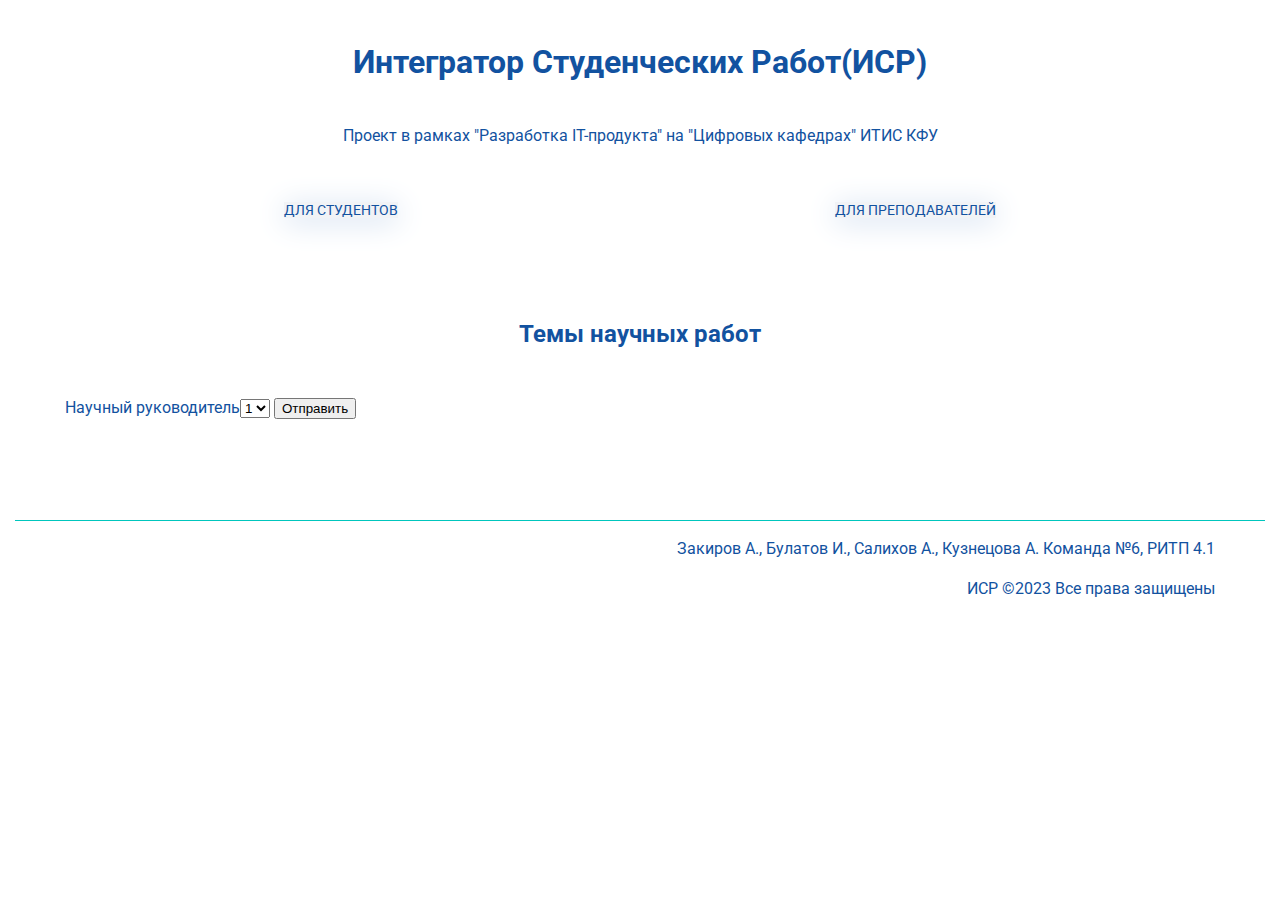
==== pages/main.html @ 9f63910c "Верстка header'a и footer'a" ====
<!DOCTYPE html>
<html lang="ru">
<head>
    <meta charset="utf-8">
    <link rel="preconnect" href="https://fonts.googleapis.com">
    <link rel="preconnect" href="https://fonts.gstatic.com" crossorigin>
    <link href="https://fonts.googleapis.com/css2?family=Philosopher:ital,wght@0,400;0,700;1,400&family=Roboto:ital,wght@0,400;0,700;1,400&display=swap" rel="stylesheet">
    <link href="/css/style.css" rel="stylesheet">
    <title>(ИСР)Интегратор Студенческих Работ</title>
</head>
<body>
    <header class="header">
        <h1 class="header-title">Интегратор Студенческих Работ(ИСР) </h1>
        <p>Проект в рамках "Разработка IT-продукта" на "Цифровых кафедрах" ИТИС КФУ</p>
        <nav class="main-nav">
        <ul class="site-navigation">
            <li class="site-navigation-item"><a href="index.html">Для студентов</a></li>
            <li class="site-navigation-item"><a href="main.html">Для преподавателей</a></li>
        </ul>
        </nav>
    </header>
    <main class="main-content">
        <h2 class="form-title">Темы научных работ</h2>
        <form class="main-form" name="signup" method="POST" action="form.php" enctype="multipart/form-data"></form>
            <label>Научный руководитель<select name="supervisor" required>
                <option value="1">1</option>
            </select></label>
            <input type="submit" name="send" value="Отправить">
        </form>
    </main>
    <footer class="footer">
        <p class="dev">Закиров А., Булатов И., Салихов А., Кузнецова А. Команда №6, РИТП 4.1</p>
        <p class="copyright">ИСР ©2023 Все права защищены</p>
    </footer>
    <script src="/script.js"></script>
</body>
</html>
---- css/style.css ----
body {
    margin: 0;
    font-family: "Roboto", sans-serif;
    font-size: 16px;
    line-height: 24px;
    color: #1252a0;
    background-color: #ffffff;
}

.header {
    width: 1150px;
    margin: 0 auto;
    padding: 0 50px; 
    margin-bottom: 100px;
}

.header-title {
    text-align: center;
    margin-top: 50px;
    margin-bottom: 50px;
}

.header p {
    text-align: center;
    margin-bottom: 50px;
}


.site-navigation {
    display: flex;
    flex-wrap: wrap;
    padding: 0;
    margin: 0;
    list-style: none;
}

.site-navigation-item {
    margin-right: auto;
    margin-left: auto;
}

.site-navigation-item a {
    font-size: 14px;
    line-height: 18px;
    color: #1252a0;
    text-transform: uppercase;
    text-decoration: none;
    background-color: #f1f3f6;
    box-shadow: 0 4px 30px #d1deef;
}

.site-navigation-item a:hover {
    color: rgba(22, 49, 82, 0.5);
}

.site-navigation-item a:active {
    color: rgba(22, 49, 82, 0.3);
}

.main-content {
    width: 1150px;
    margin: 0 auto;
    padding: 0 50px;
}

h2 {
    text-align: center;
    margin-bottom: 50px;
}

/*Карточки*/

.supervisor-section {
    margin-bottom: 100px;
}

.cards {
    display: flex;
    justify-content: center;
    flex-wrap: wrap;
    padding: 0;
    margin: 0;
    list-style: none;
    gap: 50px;
}

.card {
    width: 300px;
    padding: 20px;
    box-shadow: 0 4px 30px #d1deef;
}

.card a {
    text-decoration: none;
    color: #1252a0;
}

.card a:hover {
    color: rgba(22, 49, 82, 0.5);
}

.card a:active {
    color: rgba(22, 49, 82, 0.5);
}

.card-img {
    display: block;
    margin-bottom: 20px;
    margin-left: auto;
    margin-right: auto;
}

.card-supervisor {
    margin: 0;
    text-align: center;
    margin-bottom: 20px;
}

.card-status {
    margin: 0;
    margin-bottom: 20px;
    font-style: italic;
}

.card-text {
    margin: 0;
    margin-bottom: 20px;
    font-weight: bold;
}

/*Footer*/

.footer {
    width: 1150px;
    margin: 100px auto;
    padding: 0 50px;
    border-top: 1px solid #00c6bd;
}

.dev {
    text-align: end;
}

.copyright {
    text-align: end;
}

.active {
    border-left: 3px solid #00c6bd;
    padding-left: 5px;
}
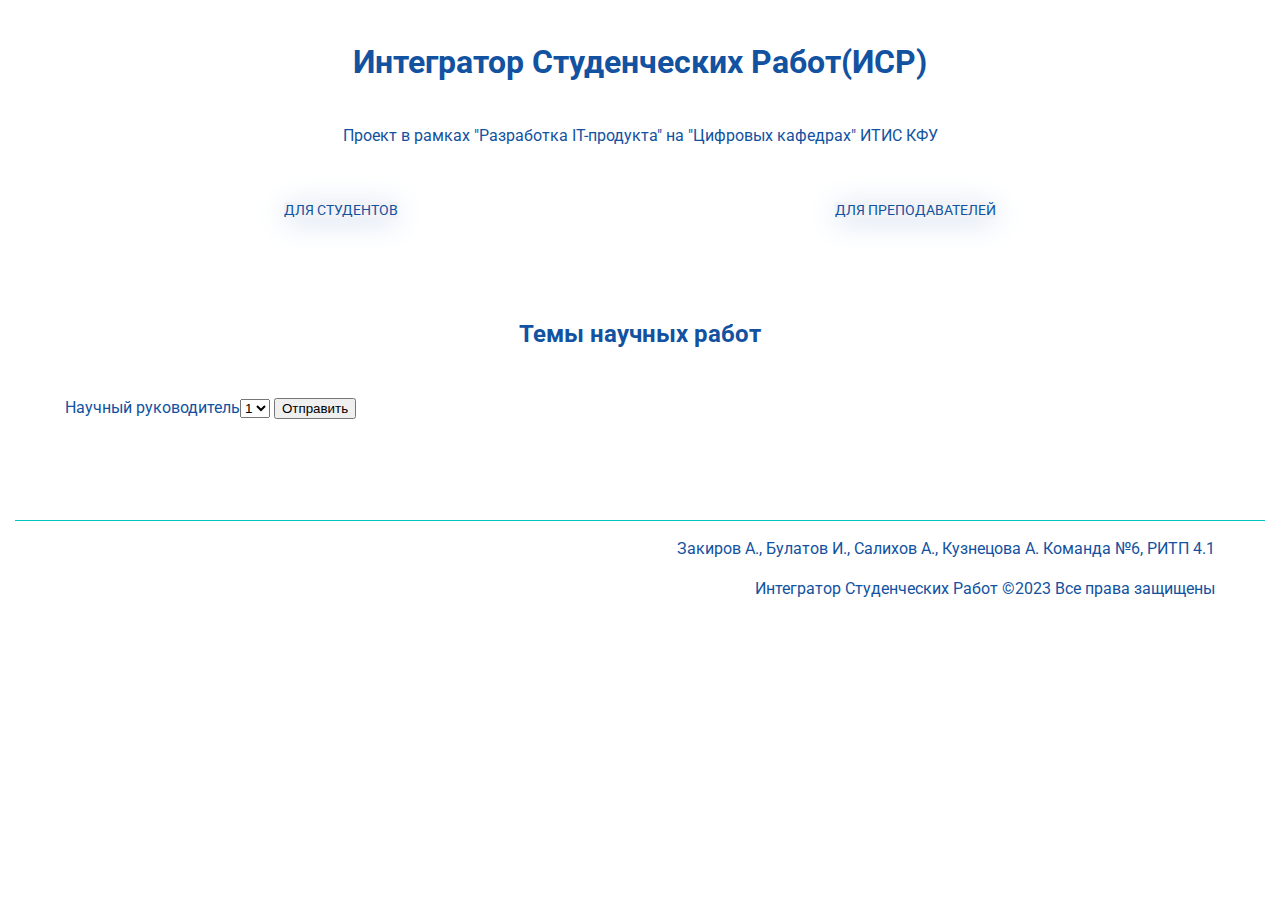
==== commit 6a1c9e43: "Верстка формы" ====
--- a/pages/main.html
+++ b/pages/main.html
@@ -30,7 +30,7 @@
     </main>
     <footer class="footer">
         <p class="dev">Закиров А., Булатов И., Салихов А., Кузнецова А. Команда №6, РИТП 4.1</p>
-        <p class="copyright">ИСР ©2023 Все права защищены</p>
+        <p class="copyright">Интегратор Студенческих Работ ©2023 Все права защищены</p>
     </footer>
     <script src="/script.js"></script>
 </body>
--- a/css/style.css
+++ b/css/style.css
@@ -128,6 +128,73 @@
     font-weight: bold;
 }
 
+/*форма отправки*/
+
+.index-form {
+    width: 1150px;
+}
+
+.form-item-one,
+.form-item-two,
+.form-item-three {
+    margin-bottom: 50px;
+    gap: 50px;
+    text-align: center;
+    font-weight: bold;
+}
+
+.form-item-one {
+    display: flex;
+    justify-content: space-between;
+}
+
+.form-item-one input{
+    width: 350px;
+    padding: 5px 10px;
+    border: 1px solid #2590c6;
+}
+
+.form-item-one select {
+    padding: 5px 10px;
+    border: 1px solid #2590c6;
+} 
+
+.form-item-two textarea{
+    display: block;
+    width: 100%;
+    padding: 5px 10px;
+    border: 1px solid #2590c6;
+    box-sizing: border-box;
+}
+
+.button {
+    display: block;
+    padding: 9px 32px;
+    background-color: #45abde;
+    color: #ffffff;
+    text-align: center;
+    font-weight: 700;
+    border: none;
+    border-radius: 5px;
+    margin-left: auto;
+    margin-right: auto;
+}
+
+.button:hover,
+.button:focus {
+  background-color: #61c3f4;
+}
+
+.button:active {
+  background-color: #2590c6;
+}
+
+.button:disabled {
+  background-color: #45abde;
+  opacity: 0.3;
+}
+
+
 /*Footer*/
 
 .footer {
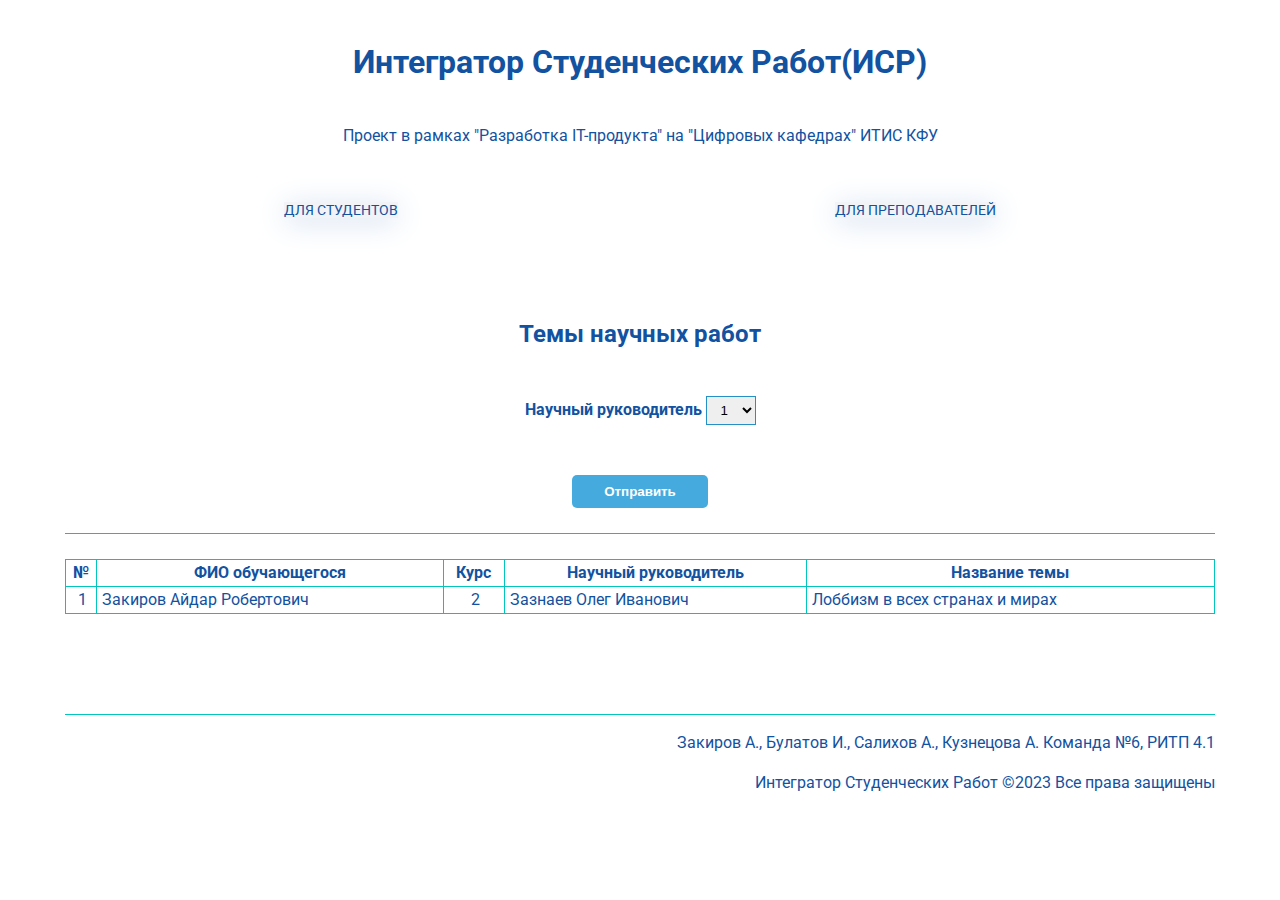
==== commit 85d6b350: "Окончание верстки основных страниц html" ====
--- a/pages/main.html
+++ b/pages/main.html
@@ -1,5 +1,6 @@
 <!DOCTYPE html>
 <html lang="ru">
+<!--http://127.0.0.1:3000/pages/main.html-->
 <head>
     <meta charset="utf-8">
     <link rel="preconnect" href="https://fonts.googleapis.com">
@@ -20,13 +21,40 @@
         </nav>
     </header>
     <main class="main-content">
-        <h2 class="form-title">Темы научных работ</h2>
-        <form class="main-form" name="signup" method="POST" action="form.php" enctype="multipart/form-data"></form>
-            <label>Научный руководитель<select name="supervisor" required>
-                <option value="1">1</option>
-            </select></label>
-            <input type="submit" name="send" value="Отправить">
-        </form>
+        <section class="form-section">
+            <h2 class="form-title">Темы научных работ</h2>
+            <form class="main-form" name="signup" method="POST" action="form.php" enctype="multipart/form-data"></form>
+                <div class="form-item-one">
+                <label>Научный руководитель <select name="supervisor" required>
+                    <option value="1">1</option>
+                </select></label>
+                </div>
+                <input class="button" type="submit" name="send" value="Отправить">
+            </form>
+        </section>
+        <section class="table-section">
+            <table class="main-table">
+                <thead class="table-head">
+                    <tr>
+                        <th>№</th>
+                        <th>ФИО обучающегося</th>
+                        <th>Курс</th>
+                        <th>Научный руководитель</th>
+                        <th>Название темы</th>
+                    </tr>
+                </thead>
+                <tbody class="table-body">
+                    <tr>
+                        <td class="modify">1</td>
+                        <td>Закиров Айдар Робертович</td>
+                        <td class="modify">2</td>
+                        <td>Зазнаев Олег Иванович</td>
+                        <td>Лоббизм в всех странах и мирах</td>
+                    </tr>
+                </tbody>
+            </table>
+        </section>
+
     </main>
     <footer class="footer">
         <p class="dev">Закиров А., Булатов И., Салихов А., Кузнецова А. Команда №6, РИТП 4.1</p>
@@ -35,4 +63,3 @@
     <script src="/script.js"></script>
 </body>
 </html>
-    --- a/css/style.css
+++ b/css/style.css
@@ -182,25 +182,55 @@
 
 .button:hover,
 .button:focus {
-  background-color: #61c3f4;
+    background-color: #61c3f4;
 }
 
 .button:active {
-  background-color: #2590c6;
+    background-color: #2590c6;
 }
 
 .button:disabled {
-  background-color: #45abde;
-  opacity: 0.3;
-}
-
+    background-color: #45abde;
+    opacity: 0.3;
+}
+
+/*Страница для преподавателей*/
+
+.form-item-one label {
+    display: block;
+    margin-left: auto;
+    margin-right: auto;
+}
+
+.form-section {
+    border-bottom: 1px solid #00c6bd;
+    padding-bottom: 25px;
+}
+
+.main-table {
+    width: 100%;
+    border-collapse: collapse;
+    margin-top: 25px;
+}
+
+.main-table th, td {
+    border: 1px solid #00c6bd;
+}
+
+.table-body td {
+    padding-left: 5px;
+}
+
+.modify {
+    text-align: center;
+}
 
 /*Footer*/
 
 .footer {
     width: 1150px;
     margin: 100px auto;
-    padding: 0 50px;
+    padding: 0;
     border-top: 1px solid #00c6bd;
 }
 
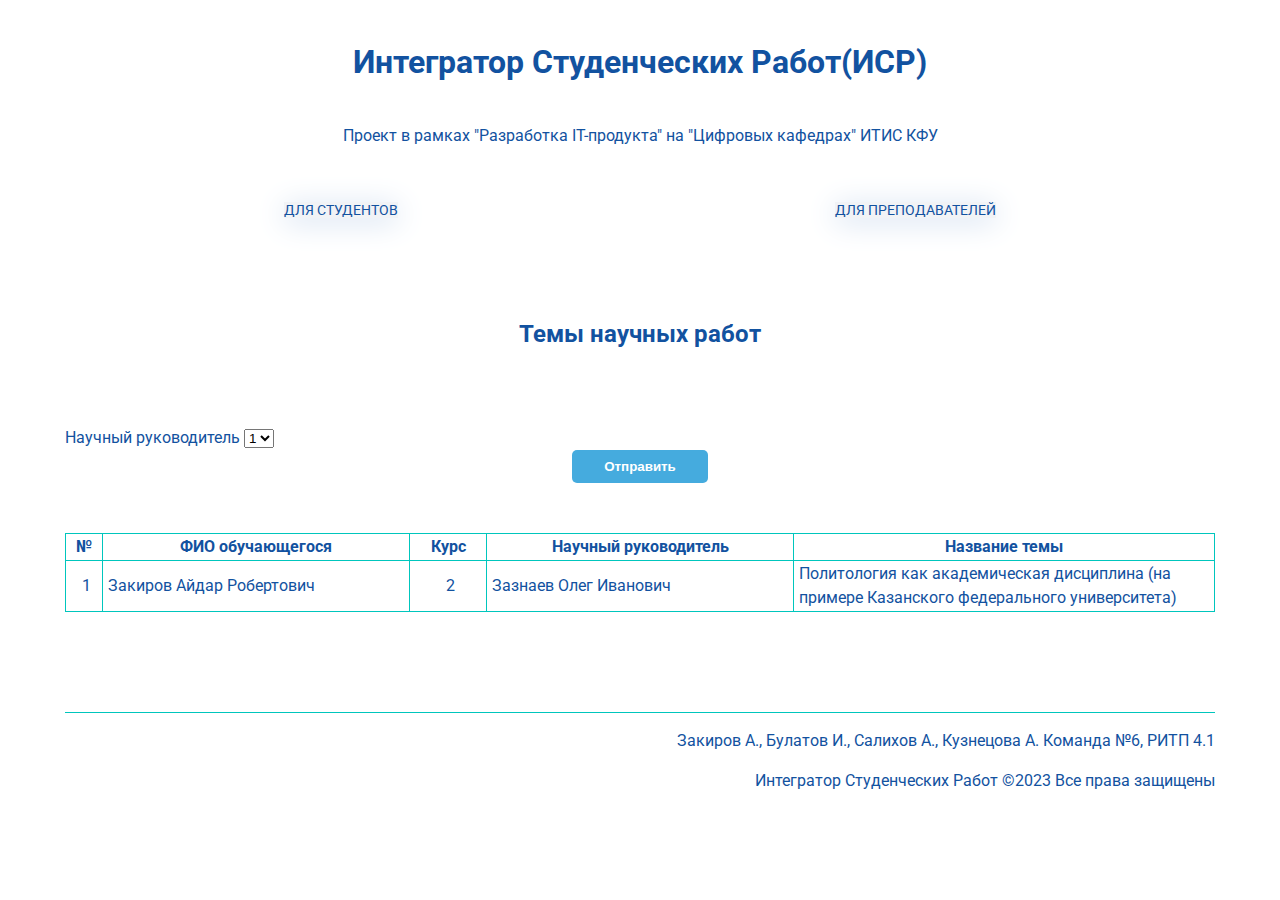
==== commit ae5bb1fc: "Добавлен запрос "Все", добавлена кнопка "Наверх" (CSS, JS), переделана логика БД" ====
--- a/pages/main.html
+++ b/pages/main.html
@@ -23,9 +23,9 @@
     <main class="main-content">
         <section class="form-section">
             <h2 class="form-title">Темы научных работ</h2>
-            <form class="main-form" name="signup" method="POST" action="form.php" enctype="multipart/form-data"></form>
+            <form class="main-form" name="signup" method="GET" action="form.php" enctype="multipart/form-data"></form>
                 <div class="form-item-one">
-                <label>Научный руководитель <select name="supervisor" required>
+                <label>Научный руководитель <select name="supervisor_name" required>
                     <option value="1">1</option>
                 </select></label>
                 </div>
@@ -45,11 +45,11 @@
                 </thead>
                 <tbody class="table-body">
                     <tr>
-                        <td class="modify">1</td>
-                        <td>Закиров Айдар Робертович</td>
-                        <td class="modify">2</td>
-                        <td>Зазнаев Олег Иванович</td>
-                        <td>Лоббизм в всех странах и мирах</td>
+                        <td class="col1">1</td>
+                        <td class="col2">Закиров Айдар Робертович</td>
+                        <td class="col3">2</td>
+                        <td class="col4">Зазнаев Олег Иванович</td>
+                        <td class="col5">Политология как академическая дисциплина (на примере Казанского федерального университета)</td>
                     </tr>
                 </tbody>
             </table>
--- a/css/style.css
+++ b/css/style.css
@@ -1,3 +1,7 @@
+html {
+    scroll-behavior: smooth;
+}
+
 body {
     margin: 0;
     font-family: "Roboto", sans-serif;
@@ -130,41 +134,77 @@
 
 /*форма отправки*/
 
-.index-form {
-    width: 1150px;
-}
-
-.form-item-one,
-.form-item-two,
-.form-item-three {
-    margin-bottom: 50px;
-    gap: 50px;
-    text-align: center;
-    font-weight: bold;
-}
-
-.form-item-one {
-    display: flex;
-    justify-content: space-between;
-}
-
-.form-item-one input{
+.alert {
+    font-weight: bold;
+    color: #b11212;
+    padding-left: 17px;
+    margin: 0;
+}
+
+.form {
+    width: 700px;
+    margin-left: auto;
+    margin-right: auto;
+}
+
+.main-form {
+    padding: 15px;
+    display: block;
+}
+
+.name-lable {
+    font-weight: bold;
+}
+
+.name-input {
+    width: 100%;
+    margin-bottom: 25px;
+    padding: 10px 15px;
+    box-sizing: border-box;
+    border: 2px solid #00c6bd;
+    border-radius: 4px;
+    outline: none;
+}
+
+.year-lable {
+    font-weight: bold;
+}
+
+.year-select {
+    border-radius: 5px;
+    margin-bottom: 25px;
+    margin-right: 25px;
+    box-sizing: border-box;
+    padding: 10px 15px;
+    border: 2px solid #00c6bd;
+    border-radius: 4px;
+    outline: none;
+}
+
+.supervisor-lable {
+    font-weight: bold;
+}
+
+.supervisor-select {
     width: 350px;
-    padding: 5px 10px;
-    border: 1px solid #2590c6;
-}
-
-.form-item-one select {
-    padding: 5px 10px;
-    border: 1px solid #2590c6;
-} 
-
-.form-item-two textarea{
-    display: block;
+    box-sizing: border-box;
+    padding: 10px 15px;
+    border: 2px solid #00c6bd;
+    border-radius: 4px;
+    outline: none;
+}
+
+.textarea {
     width: 100%;
-    padding: 5px 10px;
-    border: 1px solid #2590c6;
-    box-sizing: border-box;
+    resize: vertical;
+    box-sizing: border-box;
+    height: 100px;
+    margin-bottom: 25px;
+    padding: 10px 15px;
+    font-size: large;
+    border: 2px solid #00c6bd;
+    border-radius: 4px;
+    outline: none;
 }
 
 .button {
@@ -172,7 +212,6 @@
     padding: 9px 32px;
     background-color: #45abde;
     color: #ffffff;
-    text-align: center;
     font-weight: 700;
     border: none;
     border-radius: 5px;
@@ -196,21 +235,37 @@
 
 /*Страница для преподавателей*/
 
-.form-item-one label {
-    display: block;
-    margin-left: auto;
-    margin-right: auto;
-}
-
-.form-section {
-    border-bottom: 1px solid #00c6bd;
-    padding-bottom: 25px;
+.table-section {
+    width: 1150px;
+    margin: 0;
+}
+
+.form-select {
+    width: 600px;
+    margin-left: auto;
+    margin-right: auto;
+}
+
+.supervisor-lable-select {
+    font-weight: bold;
+}
+
+.supervisor-select-select {
+    width: 350px;
+    box-sizing: border-box;
+    padding: 10px 15px;
+    border: 2px solid #00c6bd;
+    border-radius: 4px;
+    outline: none;
+    margin-bottom: 50px;
+    margin-left: 15px;
 }
 
 .main-table {
+    table-layout: auto;
     width: 100%;
     border-collapse: collapse;
-    margin-top: 25px;
+    margin-top: 50px;
 }
 
 .main-table th, td {
@@ -221,8 +276,26 @@
     padding-left: 5px;
 }
 
-.modify {
-    text-align: center;
+.col1 {
+    text-align: center;
+    width: 30px;
+}
+
+.col2 {
+    width: 300px;
+}
+
+.col3 {
+    text-align: center;
+    width: 70px;
+}
+
+.col4 {
+    width: 300px;
+}
+
+.col5 {
+    max-width: 450px;
 }
 
 /*Footer*/
@@ -247,3 +320,55 @@
     padding-left: 5px;
 }
 
+/*Кнопка наверх*/
+
+.up-button {
+    position: fixed;
+    z-index: 1;
+    bottom: 100px;
+    right: 100px;
+    padding: 0;
+    width: 64px;
+    height: 64px;
+    font-size: 36px;
+    font-weight: bold;
+    text-align: center;
+    vertical-align: middle;
+    border: 5px solid;
+    border-radius: 25%;
+    cursor: pointer;
+    color: #00c6bd;
+    background-color: #ffffff;
+    border-color: #00c6bd;
+    outline-color: #b6aaff;
+    display: none;
+}
+
+.up-button:hover {
+    color: #61c3f4;
+    background-color: #ffffff;
+    border-color: #61c3f4;
+}
+
+.hidden {
+    display: none;
+}
+
+.shown {
+    display: inline-block;
+}
+
+/*success page*/
+
+.success-section {
+    width: 600px;
+    margin-left: auto;
+    margin-right: auto;
+    margin-top: 200px;
+    text-align: center;
+    margin-bottom: 50px;
+}
+
+.success-title {
+    text-align: center;
+}
